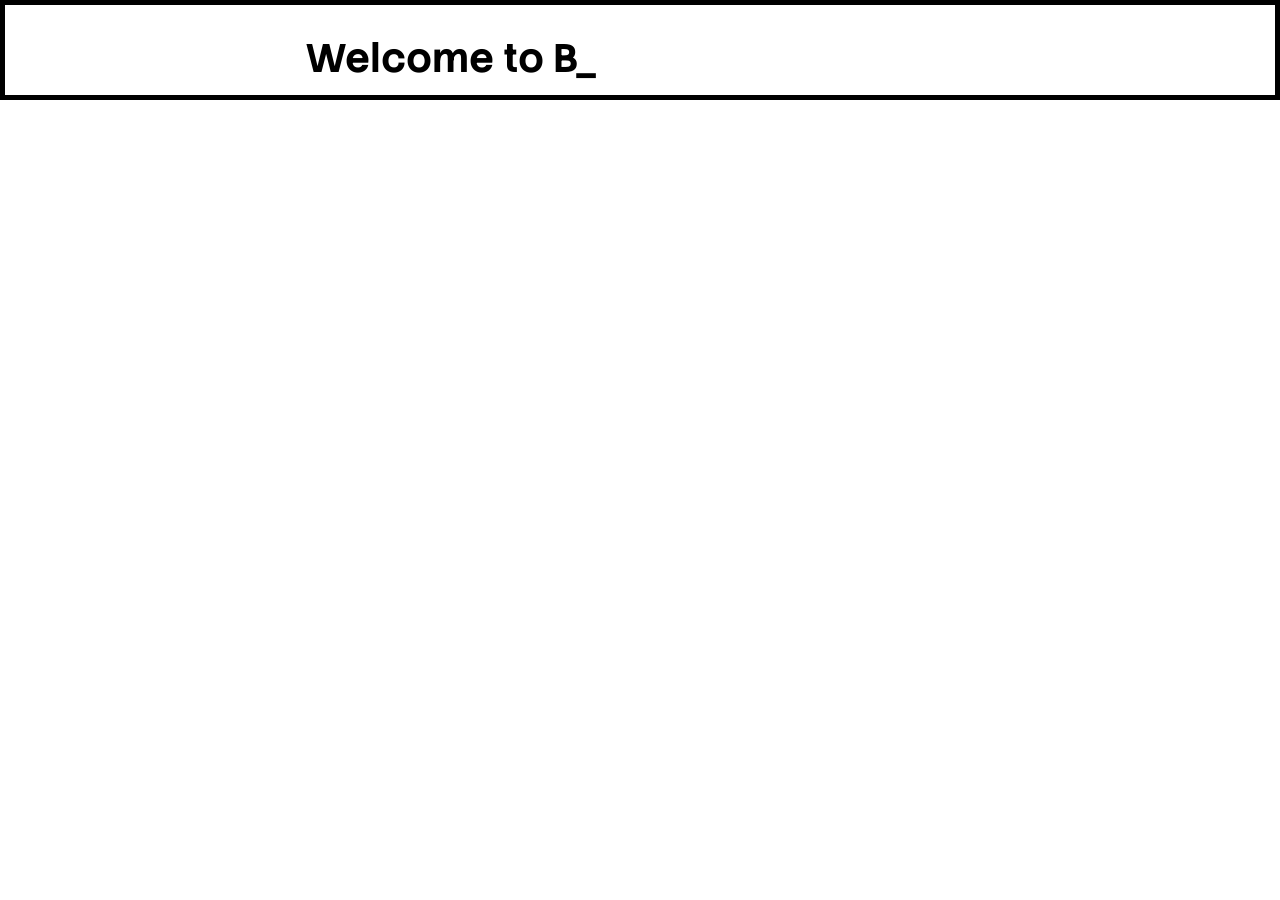
==== better-classlink.html @ f308fb28 "Add files via upload" ====
<!DOCTYPE html>
    <html id="html" style="scrollbar-width: none;">
    <title>
        Better Classlink v2.01
    </title>
    <!-- MODAL STUFF  -->
     <head>
     <style>
        .settingsP{
            font-family: 'kamiiFonts';
            font-size: 30px;
            color: var(--bccPrimaryHeader);
        }
     </style>
    <div id="fake-modal" class="modal-container" style="display: none;text-align: left;height: 100vh;top: 0;">
        <div style="color: #FFFFFF;font-family: 'kamiiFonts';font-size: 50px;">Settings ([P] to close.)
        </div>
        <div class="settingsP" style="opacity: 1;">
            <div id="bccstartup"style="opacity: 1;color:#FFFFFF">Startup Speed:</div>
            <label style="display: flex;justify-content: center;">
                <input type="range" min="10" max="100" value="3" step='1' class="startupSlider" id="settingsRange" title="Startup Speed" step="1"style="opacity: 1;">
            </label>
            </div>
        <label class="colorPicker">
            Top Header Color: 
            <input type="color" id="bccPrimaryTopHeader">
        </label>
    <!-- <button class="classButton" style="padding: 0px; margin-left: 5px;">Set Color</button> -->
    <div style="height: 20px;"></div>
   <label class="colorPicker2">
            Top Header BG Color: 
            <input type="color" id="bccHeaderBackgroundColor">
        </label>
    <!-- <button class="classButton" style="padding: 0px; margin-left: 5px;">Set Color</button> -->
    <div style="height: 20px;"></div>
   <label class="colorPicker">
            Background Image (Should be a link): 
            <input type="text" id="bccImageBackground">
        </label>
    <!-- <button class="classButton" style="padding: 0px; margin-left: 5px;">Set Color</button> -->
    <div style="height: 20px;"></div>
   <label class="colorPicker2">
            Headers: "Classes" and "Date and Time": 
            <input type="color" id="bccPrimaryHeader">
        </label>
    <!-- <button class="classButton" style="padding: 0px; margin-left: 5px;">Set Color</button> -->
    <div style="height: 20px;"></div>
      <label class="colorPicker">
            Header "Custom Buttons": 
            <input type="color" id="bccSecondaryHeader">
        </label>
    <!-- <button class="classButton" style="padding: 0px; margin-left: 5px;">Set Color</button> -->
    <div style="height: 20px;"></div>
      <label class="colorPicker2">
            Background Rectangle 1: 
            <input type="color" id="bccPrimaryRect">
        </label>
    <!-- <button class="classButton" style="padding: 0px; margin-left: 5px;">Set Color</button> -->
    <div style="height: 20px;"></div>
      <label class="colorPicker">
            Background Rectangle 2: 
            <input type="color" id="bccSecondaryRect">
        </label>
    <!-- <button class="classButton" style="padding: 0px; margin-left: 5px;">Set Color</button> -->
    <div style="height: 20px;"></div>
      <label class="colorPicker2">
            Button Color 1: 
            <input type="color" id="bccButtonPrimary">
        </label>
    <!-- <button class="classButton" style="padding: 0px; margin-left: 5px;">Set Color</button> -->
    <div style="height: 20px;"></div>
      <label class="colorPicker">
            Button Color 2: 
            <input type="color" id="bccButtonSecondary">
        </label>
    <!-- <button class="classButton" style="padding: 0px; margin-left: 5px;">Set Color</button> -->
    <div style="height: 20px;"></div>
      <label class="colorPicker2">
            HH:MM:SS Time Readout Background: 
            <input type="color" id="bccAmPmReadoutBg">
        </label>
    <!-- <button class="classButton" style="padding: 0px; margin-left: 5px;">Set Color</button> -->
    <div style="height: 20px;"></div>
      <label class="colorPicker">
            HH:MM:SS Time Readout Text: 
            <input type="color" id="bccAmPmReadoutText">
        </label>
    <!-- <button class="classButton" style="padding: 0px; margin-left: 5px;">Set Color</button> -->
    <div style="height: 20px;"></div>
      <label class="colorPicker2">
            MM/DD/YY Time Readout Background: 
            <input type="color" id="bccDatetimeReadoutBg">
        </label>
    <!-- <button class="classButton" style="padding: 0px; margin-left: 5px;">Set Color</button> -->
    <div style="height: 20px;"></div>
      <label class="colorPicker">
            MM/DD/YY Time Readout Text: 
            <input type="color" id="bccDatetimeReadoutText">
        </label>
    <!-- <button class="classButton" style="padding: 0px; margin-left: 5px;">Set Color</button> -->
    <div style="height: 20px;"></div>

    </div>
        <script>
            function openLink(link){
                window.open('https://'.concat(link))
            }
        </script>
        <script src="Resources/main.js" defer>
        </script>
        </head>
    <link rel="stylesheet" type="text/css" href="Resources/style.css">
  <link rel="icon" href="Resources/favicon.svg?v=222" type="image/svg+xml">
    <div class="containerforhead">
        <div class="bgRect" style="padding: 0px;" id="bgRect"></div>
        <div class="bgRect2" style="padding: 0px;" id="bgRect2">
        </div>
        <div class="bgRect3" style="padding: 0px;" id="bgRect3"></div>
        <div class="newBgRect" style="padding: 0px;place-items: center;display: grid;" id="newBgRect">
            <h1 style="color: var(--bccPrimaryTopHeader); font-size: 40px;padding-bottom: 25px;height: min-content;" id="headthing">loading in progress!</h1>
        </div>
    </div>
    <div id="giantButtonCont" style="width: 500px;">
    <div class="containerforbuttons" style="color: var(--bccSecondaryHeader);margin-bottom: 10px;top:100px">Classes</div> 
    <div class="INVISIBLE" style="height: 45px;">|
    </div>
    <button class="classButton" onclick="openLink('classroom.google.com')"> Google Classroom</button> 
    <button class="classButton2" id="1Pdbutton">1</button>
    <button class="classButton" id="2Pdbutton">2</button>
    <button class="classButton2" id="3Pdbutton">3</button>
    <button class="classButton" id="4Pdbutton">4</button>
    <button class="classButton2" id="5Pdbutton">5</button>
    <button class="classButton" id="6Pdbutton">6</button>
    <button class="classButton2" id="7Pdbutton">7</button>
    <button class="classButton" id="8Pdbutton">8</button>
    <div class="divider">
        ————————
    </div>
    <div class="containerforbuttons" style="color: var(--bccPrimaryHeader);position: relative;top:0px;left: 0;">External Resources</div> 
    <button class="classButton" onclick="openLink('app.masteryprep.com/student-experience/dashboard/tsia2/overall')">MasteryPrep</button>
    <button class="classButton2" onclick="openLink('kahoot.it')">Kahoot</button>
    <button class="classButton" onclick="openLink('id.blooket.com/login')">Blooket</button>
    <div class="INVISIBLE">
        -
    </div>
    <button class="classButton2" onclick="openLink('comal.schoolobjects.com/student')">Eduphoria Lockdown Browser</button>
    <div class="INVISIBLE">
        -
    </div>
    <input type="text" name="Google Search" class="inputClass" placeholder="Search the web" id="inputgoogle">
    <button class="classButton2" onclick="openLink('google.com/search?q=' + document.getElementById('inputgoogle').value)">Search</button>
    <div class="divider">
        ————————
    <body>
        <div class="containForLogo" id="container3">    
            <div class="newLogo" id="logo!">
            a Kamii373 App.
            v2.01 (Online Ver.)
        </div>
        <img src="Resources/favicon.svg" width="40px" height="40px" style="border: 5px solid var(--bccPrimaryHeader); position: fixed; bottom: 0;left: 0;border-radius: 5px ;">
    <div style="color:var(--bccSecondaryHeader); font-size: 28px;">Press [P] to open settings.</div>
    </div>
    </div>
    <!-- custom buttons zone -->
    <div class="buttons_zone" style="color: var(--bccPrimaryHeader);" id="buttonzone">Custom Buttons
    <div id="appendingDiv" class="appender"></div>
    </div> 
    <div class="dateTimeZone" style="color: var(--bccSecondaryHeader);" id="dateTime">Date and Time
        <div id="updateTime" class="dateTimeZoneUpdater" style="color: var(--bccAmPmReadoutText); background-color: var(--bccAmPmReadoutBg); border-radius: 2px; border: 5px solid black; padding-left: 5px;font-size: 45px;left: 5px;">
            DateTime will go here.
        </div>
        <div style="font-family: 'kamiiFonts';color: transparent;">
            if you read this you're cool
        </div>
        <div class="divider">————————</div>
        <div class="dateTimeZoneUpdater" style="color: var(--bccDatetimeReadoutText);background-color: var(--bccDatetimeReadoutBg); border-radius: 2px; border: 5px solid black; padding-left: 5px;font-size: 70px;left: 5px;position: relative;" id="wannacry">
            DateTime will go here.
        </div>
    </div>
    </body>
    </html>
---- Resources/style.css ----
.newBgRect{
        width: 100vw;
        height: 100px;
        margin: 0;
        box-sizing: border-box;
        background-color: var(--bccHeaderBackgroundColor);
        border: 5px solid black;
        z-index: 25;
        position: absolute;
        top: 0;
        left: 0;
        /* border-radius: 5px; */
    }
    .headthing{
        z-index: 27;
    }
    .fnForLogo {
        position: absolute;
        width: 115px;
        height: 30px;
        border: 2px solid rgb(0, 0, 0);
        border-radius: 2px;
        padding: 6px;
        background-color: gray;
        bottom: 0;
        right: 0;
    }
    .newLogo{
        font-family: "kamiiFonts";
        position: fixed;
        right: 0;
        bottom: 0;
        font-size: 23px;
        color: var(--bccPrimaryHeader);
        background-color: var(--bccPrimaryRect);
        border: 5px solid var(--bccSecondaryRect);
    }
  .appender {
    width: 32.333333vw;
    display: block;
    gap: 10px;
}

    .containerforhead {
        width: 650px;
        height: 100px;
    }
    @font-face {
        font-family: kamiiFonts;
        src: url(StackSansText-VariableFont_wght.ttf);
    }
    .startupSlider{
        width:200px;
        margin-top: 12px;
        background-color: rgb(0, 0, 0);
        cursor: pointer;
        accent-color: rgb(255, 255, 255);
    }
.bgRect, .bgRect2, .bgRect3 {
  height: 100dvh;
  position: absolute;
  top: 0;
  margin: 0;
  box-sizing: border-box;
}
.colorPicker{
    margin-top: 15px;
    font-family: 'kamiiFonts';
    font-weight: 1px;
    color: rgb(255, 255, 255);
    background-color: rgb(0, 0, 0);
    border: 7px solid rgb(0, 0, 0);
    border-radius: 4px;
    opacity: 100;
}
.colorPicker2{
    margin-top: 15px;
    font-family: 'kamiiFonts';
    font-weight: 1px;
    color: #000000;
    background-color: #ffffff;
    border: 7px solid #ffffff;
    border-radius: 4px;
}
.bgRect {
  width: 33.333333vw;
  left: 0;
  background-color: var(--bccPrimaryRect);
  border:0.4vw solid black;
  z-index: -4;
  opacity: 0.4;
}
.modal-container{
    background-color: rgba(0,0,0,0.5);
    position: absolute;
    display: grid;
    place-items: center;
    height: 99vh;
    width: 100vw;
    z-index: 100;
    /* opacity: 0.5; */
}
.modal-base{
    position: absolute;
    top: 50%;
    left: 50%;
    transform: translate(-50%, -50%);
}
.bgRect2 {
  width: 33.3333333vw;
  left: 33.33333333vw;
  background-color: var(--bccSecondaryRect);
  border: 0.4vw solid black;
  z-index: -4;
  opacity: 0.4;
}

.bgRect3 {
  width: 33.333333vw;
  left: 66.6666667vw;
  background-color: var(--bccPrimaryRect);
  border: 0.4vw solid black;
  z-index: -4;
  opacity: 0.4;
}

    h1{
        width: 670px;
        height: 150;
        font-family: "kamiiFonts", sans-serif;
        font-size: 45px;
        position: relative;
        padding-left: 0px;
    }
    html{
        /* background-color: gray; */
        background-repeat: no-repeat;
        background-size: cover;
        background-position: center;
    }
    .containerforbuttons{
        font-family: 'kamiiFonts', sans-serif;
        font-size: 45px;
        position: absolute;
        top: 100px;
        left: 0.5vw;
    }
    .buttons_zone{
        font-family: 'kamiiFonts', sans-serif;
        font-size: 45px;
        position: absolute;
        left: 33.9vw;
        top: 100px;
    }
    .dateTimeZone{
        width: 500px;
        font-family: 'kamiiFonts', sans-serif;
        font-size: 46px;
        position: absolute;
        left: 67vw;
        top: 100px;
    }
    .dateTimeZoneUpdater{
        font-family: 'kamiiFonts', sans-serif;
        font-size: 65px;
        font-weight: bolder;
        position: absolute;
    }
    .funAddition{
        font-family: 'kamiiFonts', sans-serif;
        font-size: 45px;
        position: absolute;
        left: 800px;
        top: 24px;
    }
    .classButton{
        font-size: 1rem;
        background-color: var(--bccButtonPrimary);
         color: var(--bccButtonSecondary);
          padding: 10px 20px; 
         border: none;
         border-radius: 5px; /* Rounded corners */
        cursor: pointer; /* Changes cursor to a hand on hover */
          font-size: 16px; /* Text size */
          font-family: 'kamiiFonts'; /* Font style */
          transition: background-color 0.3s ease; /* Smooth transition on hover */
          margin-top: 12px;
    }
    .classButtonAlign{
        position: relative;
        font-size: 1rem;
          background-color: var(--bccButtonPrimary); /* Green background */
          color: var(--bccButtonSecondary); /* White text */
          padding: 10px 20px; /* Spacing inside the button */
          border: none; /* No border */
          border-radius: 5px; /* Rounded corners */
          cursor: pointer; /* Changes cursor to a hand on hover */
          font-size: 16px; /* Text size */
          font-family: 'kamiiFonts'; /* Font style */
          transition: background-color 0.3s ease; /* Smooth transition on hover */
          margin-top: 5px;
          margin-left: 5px;
          z-index: 250;
    }
    .classButtonAlign2{
        position: relative;
        font-size: 1rem;
        background-color: var(--bccButtonSecondary); /* Green background */
         color: var(--bccButtonPrimary); /* White text */
          padding: 10px 20px; /* Spacing inside the button */
         border: none; /* No border */
         border-radius: 5px; /* Rounded corners */
        cursor: pointer; /* Changes cursor to a hand on hover */
          font-size: 16px; /* Text size */
          font-family: 'kamiiFonts'; /* Font style */
          transition: background-color 0.3s ease; /* Smooth transition on hover */
          margin-top: 5px;
          margin-left: 5px;
          z-index: 250;
    }
.INVISIBLE {
    font-size: 0;
    line-height: 0;
    height: 5px;
    visibility: hidden;
}
    .divider{
        font-family: 'kamiiFonts', sans-serif;
        font-size: 50px;
        color: var(--bccPrimaryHeader);
    }
     .classButton2{
        font-size: 1rem;
        background-color: var(--bccButtonSecondary); /* Green background */
         color: var(--bccButtonPrimary); /* White text */
          padding: 10px 20px; /* Spacing inside the button */
         border: none; /* No border */
         border-radius: 5px; /* Rounded corners */
        cursor: pointer; /* Changes cursor to a hand on hover */
          font-size: 16px; /* Text size */
          font-family: 'kamiiFonts'; /* Font style */
          transition: background-color 0.3s ease; /* Smooth transition on hover */
    }
    .inputClass{
        background-color: var(--bccButtonPrimary); /* Green background */
         color: var(--bccButtonSecondary); /* White text */
          padding: 10px 20px; /* Spacing inside the button */
         border: 5x; /* No border */
         border-radius: 5px; /* Rounded corners */
        cursor: pointer; /* Changes cursor to a hand on hover */
          font-size: 16px; /* Text size */
          font-family: 'kamiiFonts'; /* Font style */
          transition: background-color 0.3s ease; /* Smooth transition on hover */
    }
    .inputClass2{
        background-color: var(--bccButtonSecondary); /* Green background */
         color: var(--bccButtonPrimary); /* White text */
          padding: 10px 20px; /* Spacing inside the button */
         border: 5x; /* No border */
         border-radius: 5px; /* Rounded corners */
        cursor: pointer; /* Changes cursor to a hand on hover */
          font-size: 16px; /* Text size */
          font-family: 'kamiiFonts'; /* Font style */
          transition: background-color 0.3s ease; /* Smooth transition on hover */
    }
    .basicBodyText{
          padding: 10px 20px; /* Spacing inside the button */
         border: 5x; /* No border */
         border-radius: 5px; /* Rounded corners */
          font-size: 16px; /* Text size */
          font-family: 'kamiiFonts'; /* Font style */
          transition: background-color 0.3s ease; /* Smooth transition on hover */
    }
    .d{
        width: 500px;
    }
.classButtonAlign,
.classButtonAlign2 {
    margin: 0;
}
#appendingDiv {
    display: flex;
    flex-wrap: wrap;
    gap: 10px;
}
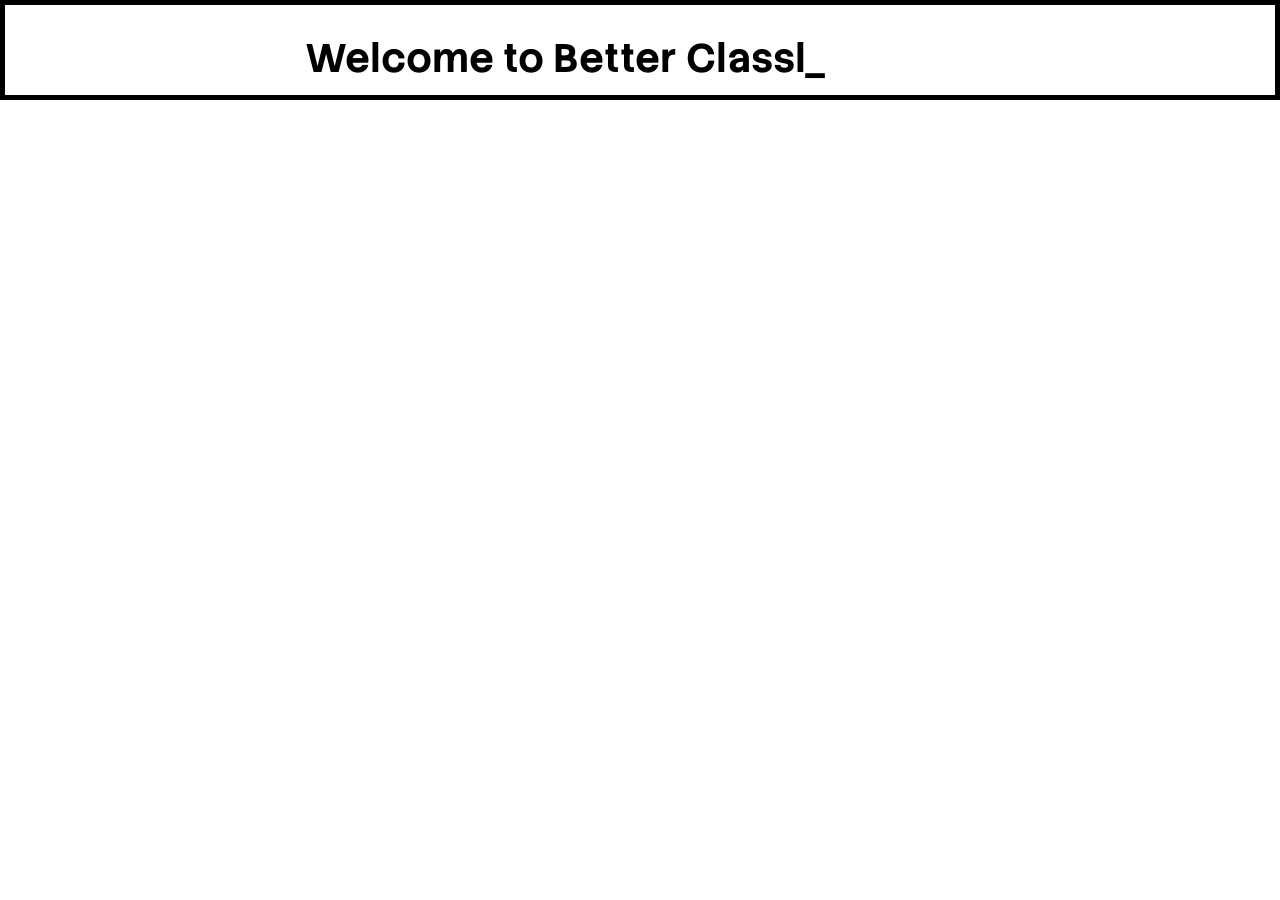
==== commit 9818257f: "Add files via upload" ====
--- a/better-classlink.html
+++ b/better-classlink.html
@@ -1,7 +1,7 @@
 <!DOCTYPE html>
     <html id="html" style="scrollbar-width: none;">
     <title>
-        Better Classlink v2.01
+        Better Classlink v2.06
     </title>
     <!-- MODAL STUFF  -->
      <head>
@@ -110,7 +110,7 @@
         </script>
         </head>
     <link rel="stylesheet" type="text/css" href="Resources/style.css">
-  <link rel="icon" href="Resources/favicon.svg?v=222" type="image/svg+xml">
+  <link rel="icon" href="Resources/favicon.svg" type="image/svg+xml">
     <div class="containerforhead">
         <div class="bgRect" style="padding: 0px;" id="bgRect"></div>
         <div class="bgRect2" style="padding: 0px;" id="bgRect2">
@@ -120,7 +120,7 @@
             <h1 style="color: var(--bccPrimaryTopHeader); font-size: 40px;padding-bottom: 25px;height: min-content;" id="headthing">loading in progress!</h1>
         </div>
     </div>
-    <div id="giantButtonCont" style="width: 500px;">
+    <div id="giantButtonCont" style="width: 32.333333vw;">
     <div class="containerforbuttons" style="color: var(--bccSecondaryHeader);margin-bottom: 10px;top:100px">Classes</div> 
     <div class="INVISIBLE" style="height: 45px;">|
     </div>
@@ -155,9 +155,9 @@
         <div class="containForLogo" id="container3">    
             <div class="newLogo" id="logo!">
             a Kamii373 App.
-            v2.01 (Online Ver.)
+            v2.06 (Local Ver.)
         </div>
-        <img src="Resources/favicon.svg" width="40px" height="40px" style="border: 5px solid var(--bccPrimaryHeader); position: fixed; bottom: 0;left: 0;border-radius: 5px ;">
+        <img src="Resources/favicon.svg" width="40px" height="40px" style="border: 5px solid var(--bccPrimaryHeader); position: fixed; bottom: 0;left: 0;border-radius: 5px ;background-color: var(--bccHeaderBackground);">
     <div style="color:var(--bccSecondaryHeader); font-size: 28px;">Press [P] to open settings.</div>
     </div>
     </div>
@@ -173,9 +173,12 @@
             if you read this you're cool
         </div>
         <div class="divider">————————</div>
-        <div class="dateTimeZoneUpdater" style="color: var(--bccDatetimeReadoutText);background-color: var(--bccDatetimeReadoutBg); border-radius: 2px; border: 5px solid black; padding-left: 5px;font-size: 70px;left: 5px;position: relative;" id="wannacry">
+        <div class="dateTimeZoneUpdater" style="color: var(--bccDatetimeReadoutText);background-color: var(--bccDatetimeReadoutBg); border-radius: 2px; border: 5px solid black; padding-left: 5px;font-size: 70px;left: 5px;position: relative;width: 29.33vw;" id="wannacry">
             DateTime will go here.
         </div>
     </div>
     </body>
-    </html>+
+    </html>
+
+
--- a/Resources/style.css
+++ b/Resources/style.css
@@ -153,9 +153,9 @@
         top: 100px;
     }
     .dateTimeZone{
-        width: 500px;
-        font-family: 'kamiiFonts', sans-serif;
-        font-size: 46px;
+        width: 33.3333vw;
+        font-family: 'kamiiFonts', sans-serif;
+        font-size: 3vw;
         position: absolute;
         left: 67vw;
         top: 100px;
@@ -164,6 +164,7 @@
         font-family: 'kamiiFonts', sans-serif;
         font-size: 65px;
         font-weight: bolder;
+        width: 23.3333vw;
         position: absolute;
     }
     .funAddition{
@@ -200,7 +201,7 @@
           transition: background-color 0.3s ease; /* Smooth transition on hover */
           margin-top: 5px;
           margin-left: 5px;
-          z-index: 250;
+          z-index: 5;
     }
     .classButtonAlign2{
         position: relative;
@@ -216,7 +217,7 @@
           transition: background-color 0.3s ease; /* Smooth transition on hover */
           margin-top: 5px;
           margin-left: 5px;
-          z-index: 250;
+          z-index: 5;
     }
 .INVISIBLE {
     font-size: 0;
@@ -283,3 +284,4 @@
     flex-wrap: wrap;
     gap: 10px;
 }
+
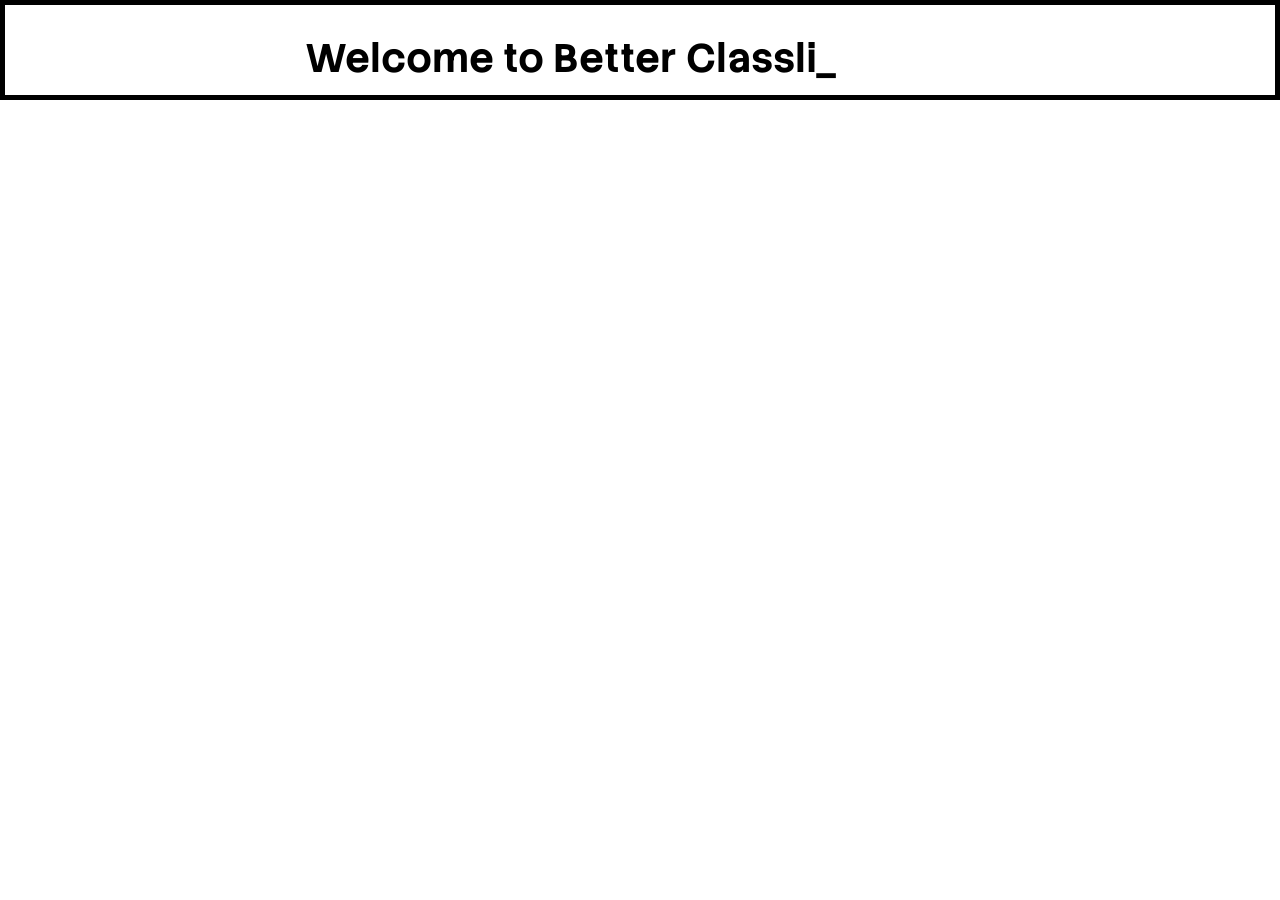
==== commit fe1dd6f7: "Update better-classlink.html" ====
--- a/better-classlink.html
+++ b/better-classlink.html
@@ -155,7 +155,7 @@
         <div class="containForLogo" id="container3">    
             <div class="newLogo" id="logo!">
             a Kamii373 App.
-            v2.06 (Local Ver.)
+            v2.06 (Online Ver.)
         </div>
         <img src="Resources/favicon.svg" width="40px" height="40px" style="border: 5px solid var(--bccPrimaryHeader); position: fixed; bottom: 0;left: 0;border-radius: 5px ;background-color: var(--bccHeaderBackground);">
     <div style="color:var(--bccSecondaryHeader); font-size: 28px;">Press [P] to open settings.</div>
@@ -182,3 +182,4 @@
     </html>
 
 
+
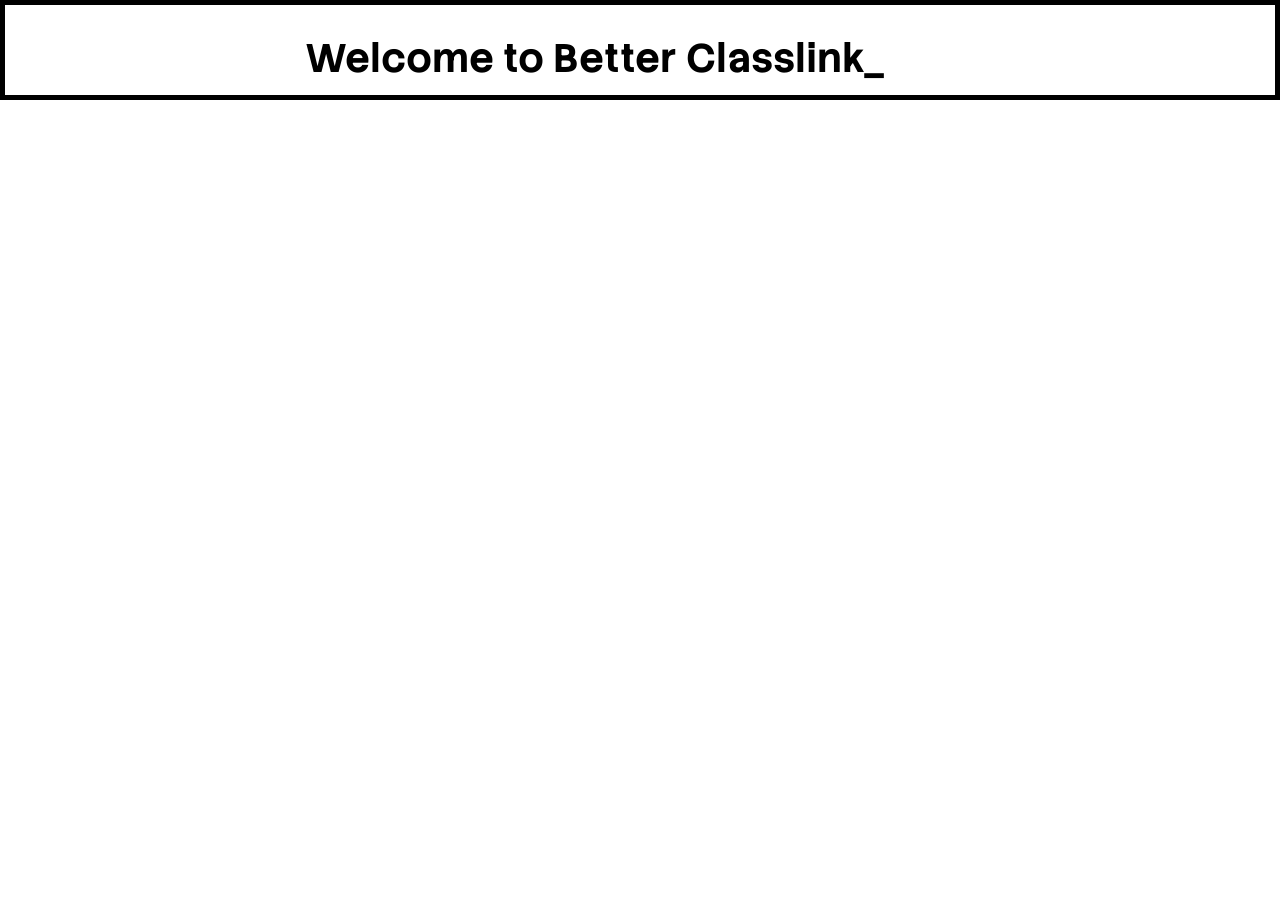
==== commit bf355671: "Add files via upload" ====
--- a/better-classlink.html
+++ b/better-classlink.html
@@ -1,7 +1,7 @@
 <!DOCTYPE html>
     <html id="html" style="scrollbar-width: none;">
     <title>
-        Better Classlink v2.06
+        Better Classlink v2.11
     </title>
     <!-- MODAL STUFF  -->
      <head>
@@ -103,8 +103,14 @@
     </div>
         <script>
             function openLink(link){
+                console.log(link.slice(0, 8))
+                if(link.slice(0,8) == 'https://'){
+                    window.open(link)
+            }
+            else{
                 window.open('https://'.concat(link))
             }
+        }
         </script>
         <script src="Resources/main.js" defer>
         </script>
@@ -155,10 +161,13 @@
         <div class="containForLogo" id="container3">    
             <div class="newLogo" id="logo!">
             a Kamii373 App.
-            v2.06 (Online Ver.)
+            v2.11 (Online Ver.)
         </div>
         <img src="Resources/favicon.svg" width="40px" height="40px" style="border: 5px solid var(--bccPrimaryHeader); position: fixed; bottom: 0;left: 0;border-radius: 5px ;background-color: var(--bccHeaderBackground);">
+        <!-- <div style="width: 40px;height: 40px;border: 5px solid var(--bccPrimaryHeader);position: fixed;bottom: 0;left: 0;border-radius: 5px;background-color: var(--bccHeaderBackground);"></div> -->
     <div style="color:var(--bccSecondaryHeader); font-size: 28px;">Press [P] to open settings.</div>
+    <div style="height: 5px;"></div>
+    <div style="color:var(--bccSecondaryHeader); font-size: 20px;">Please use Ctrl+ and Ctrl- to zoom and align.</div>
     </div>
     </div>
     <!-- custom buttons zone -->
@@ -173,7 +182,7 @@
             if you read this you're cool
         </div>
         <div class="divider">————————</div>
-        <div class="dateTimeZoneUpdater" style="color: var(--bccDatetimeReadoutText);background-color: var(--bccDatetimeReadoutBg); border-radius: 2px; border: 5px solid black; padding-left: 5px;font-size: 70px;left: 5px;position: relative;width: 29.33vw;" id="wannacry">
+        <div class="dateTimeZoneUpdater" style="color: var(--bccDatetimeReadoutText);background-color: var(--bccDatetimeReadoutBg); border-radius: 2px; border: 5px solid black; padding-left: 5px;font-size: 70px;left: 5px;position: relative;font-size:xx-large" id="wannacry">
             DateTime will go here.
         </div>
     </div>
@@ -182,4 +191,3 @@
     </html>
 
 
-
